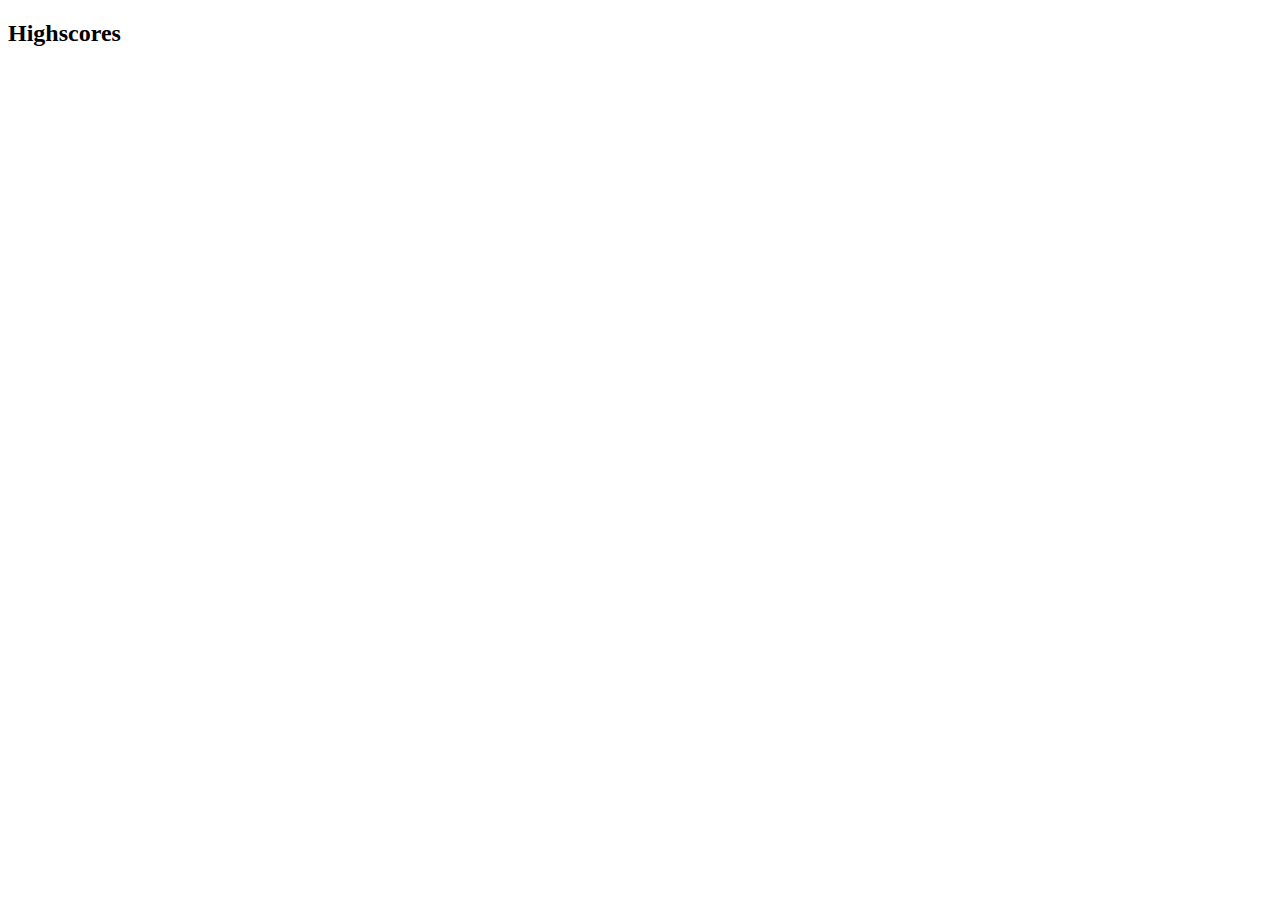
==== highscores.html @ abb95a58 "Initial progress on  highscores.html:" ====
<!DOCTYPE html>
<html lang="en">

<head>
    <meta charset="UTF-8">
    <meta name="viewport" content="width=device-width, initial-scale=1.0">
    <meta http-equiv="X-UA-Compatible" content="ie=edge">
    <link rel="stylesheet" type="text/css" href="assets/css/style.css">
    <title>Highscores</title>
</head>
<body>

    <div class = "result-view">
        <h2 id="">Highscores</h2>
        <ul id="highscores"></ul>
    </div>
<script src="assets/highscore.js"></script>
</body>
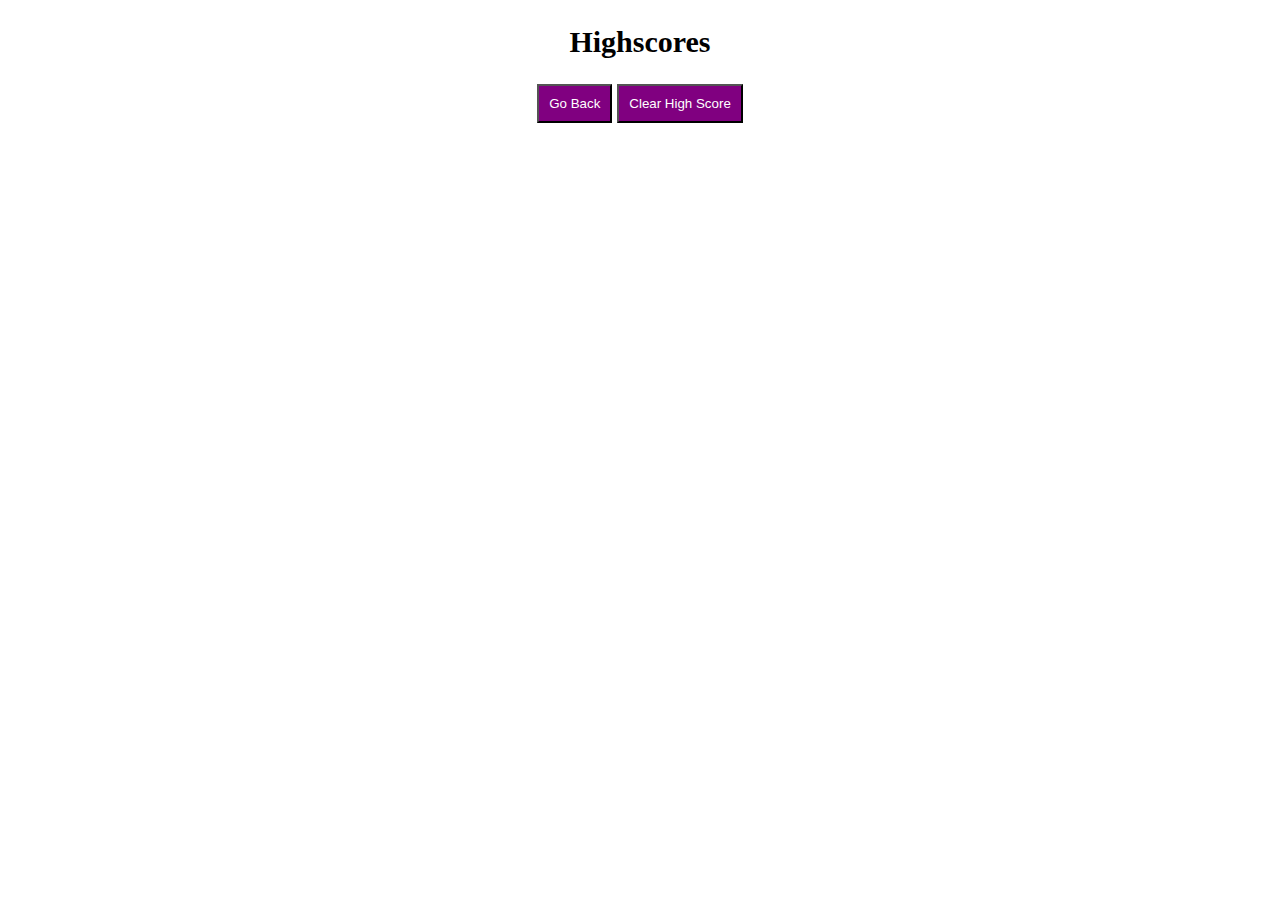
==== commit 00eb2862: "initial javascript functions" ====
--- a/highscores.html
+++ b/highscores.html
@@ -5,7 +5,7 @@
     <meta charset="UTF-8">
     <meta name="viewport" content="width=device-width, initial-scale=1.0">
     <meta http-equiv="X-UA-Compatible" content="ie=edge">
-    <link rel="stylesheet" type="text/css" href="assets/css/style.css">
+    <link rel="stylesheet" type="text/css" href="assets/style.css">
     <title>Highscores</title>
 </head>
 <body>
@@ -13,7 +13,11 @@
     <div class = "result-view">
         <h2 id="">Highscores</h2>
         <ul id="highscores"></ul>
+        <button id="back">Go Back</button>
+        <button id="clearBtn" value="reset">Clear High Score</button>
     </div>
+
 <script src="assets/highscore.js"></script>
 </body>
+</html>
 
--- a/assets/style.css
+++ b/assets/style.css
@@ -0,0 +1,27 @@
+:root{
+    font-size: 20px;
+}
+.top-section{
+    display:flex;
+    justify-content:space-between ;
+}
+.quiz-intro{
+    display: flex;
+    flex-direction: column;
+    text-align: center;
+}
+
+button {
+    background-color: purple;
+    color: white;
+    padding:10px;
+}
+#question-view, .result-view, .result-section {
+    font-weight: bold;
+    text-align: center;
+}
+
+li {
+    background-color: purple;
+    text-align: left;
+}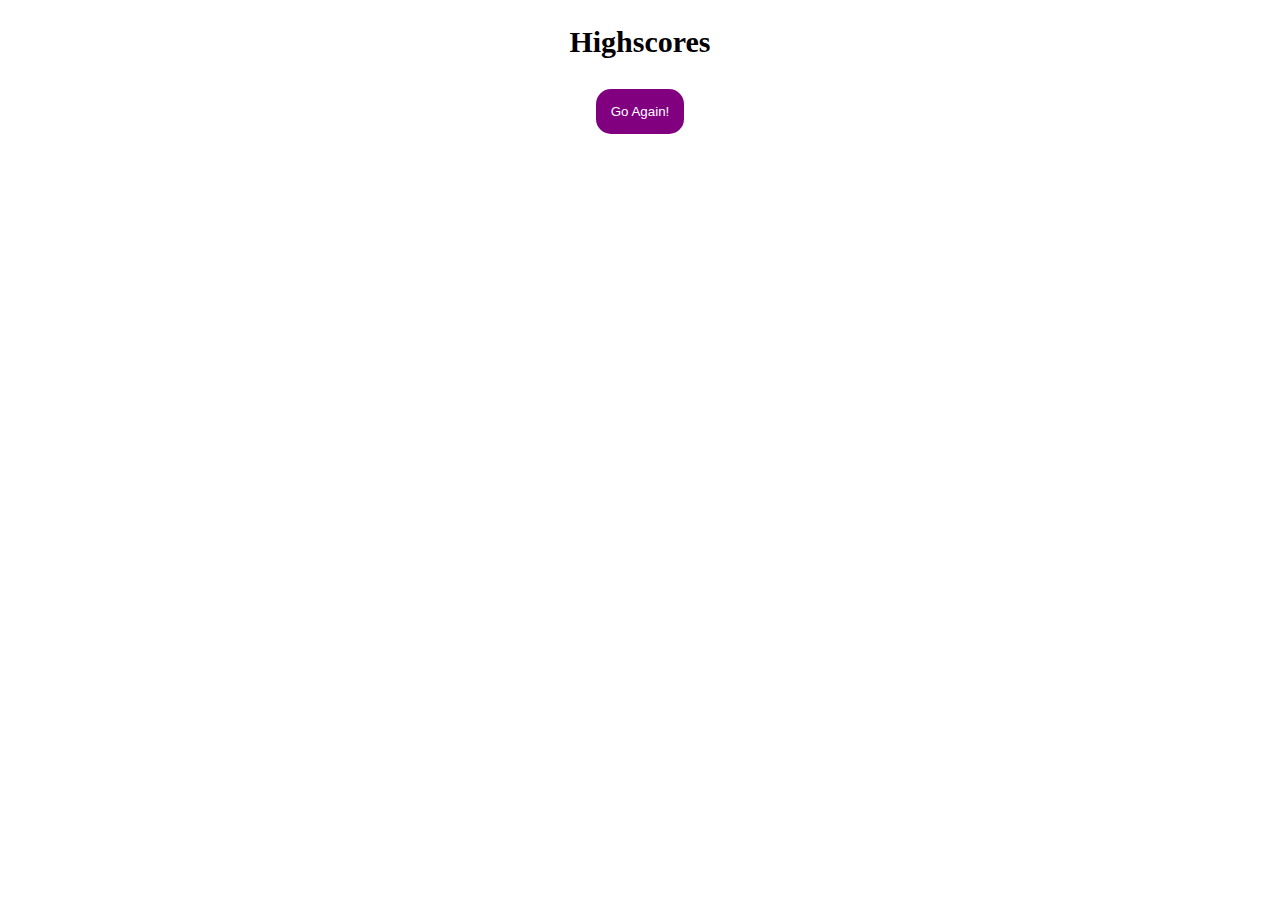
==== commit 251cb124: "quiz functions" ====
--- a/highscores.html
+++ b/highscores.html
@@ -13,11 +13,11 @@
     <div class = "result-view">
         <h2 id="">Highscores</h2>
         <ul id="highscores"></ul>
-        <button id="back">Go Back</button>
-        <button id="clearBtn" value="reset">Clear High Score</button>
+        <button id="back" href="./index.html">Go Again!</button>
     </div>
 
 <script src="assets/highscore.js"></script>
+<script src="assets/script.js"></script>
 </body>
 </html>
 
--- a/assets/style.css
+++ b/assets/style.css
@@ -1,22 +1,30 @@
 :root{
     font-size: 20px;
+}
+body{
+    height:100%;
 }
 .top-section{
     display:flex;
     justify-content:space-between ;
 }
-.quiz-intro{
+.quiz-intro, .question-box, .result-page {
     display: flex;
     flex-direction: column;
+    justify-content: center;
     text-align: center;
+    height:100vh;
 }
 
 button {
     background-color: purple;
     color: white;
-    padding:10px;
+    padding:15px;
+    border-radius:15px;
+    border: 10px;
+    margin:5px;
 }
-#question-view, .result-view, .result-section {
+#question-view, .result-view, .result-page, .question-box {
     font-weight: bold;
     text-align: center;
 }
